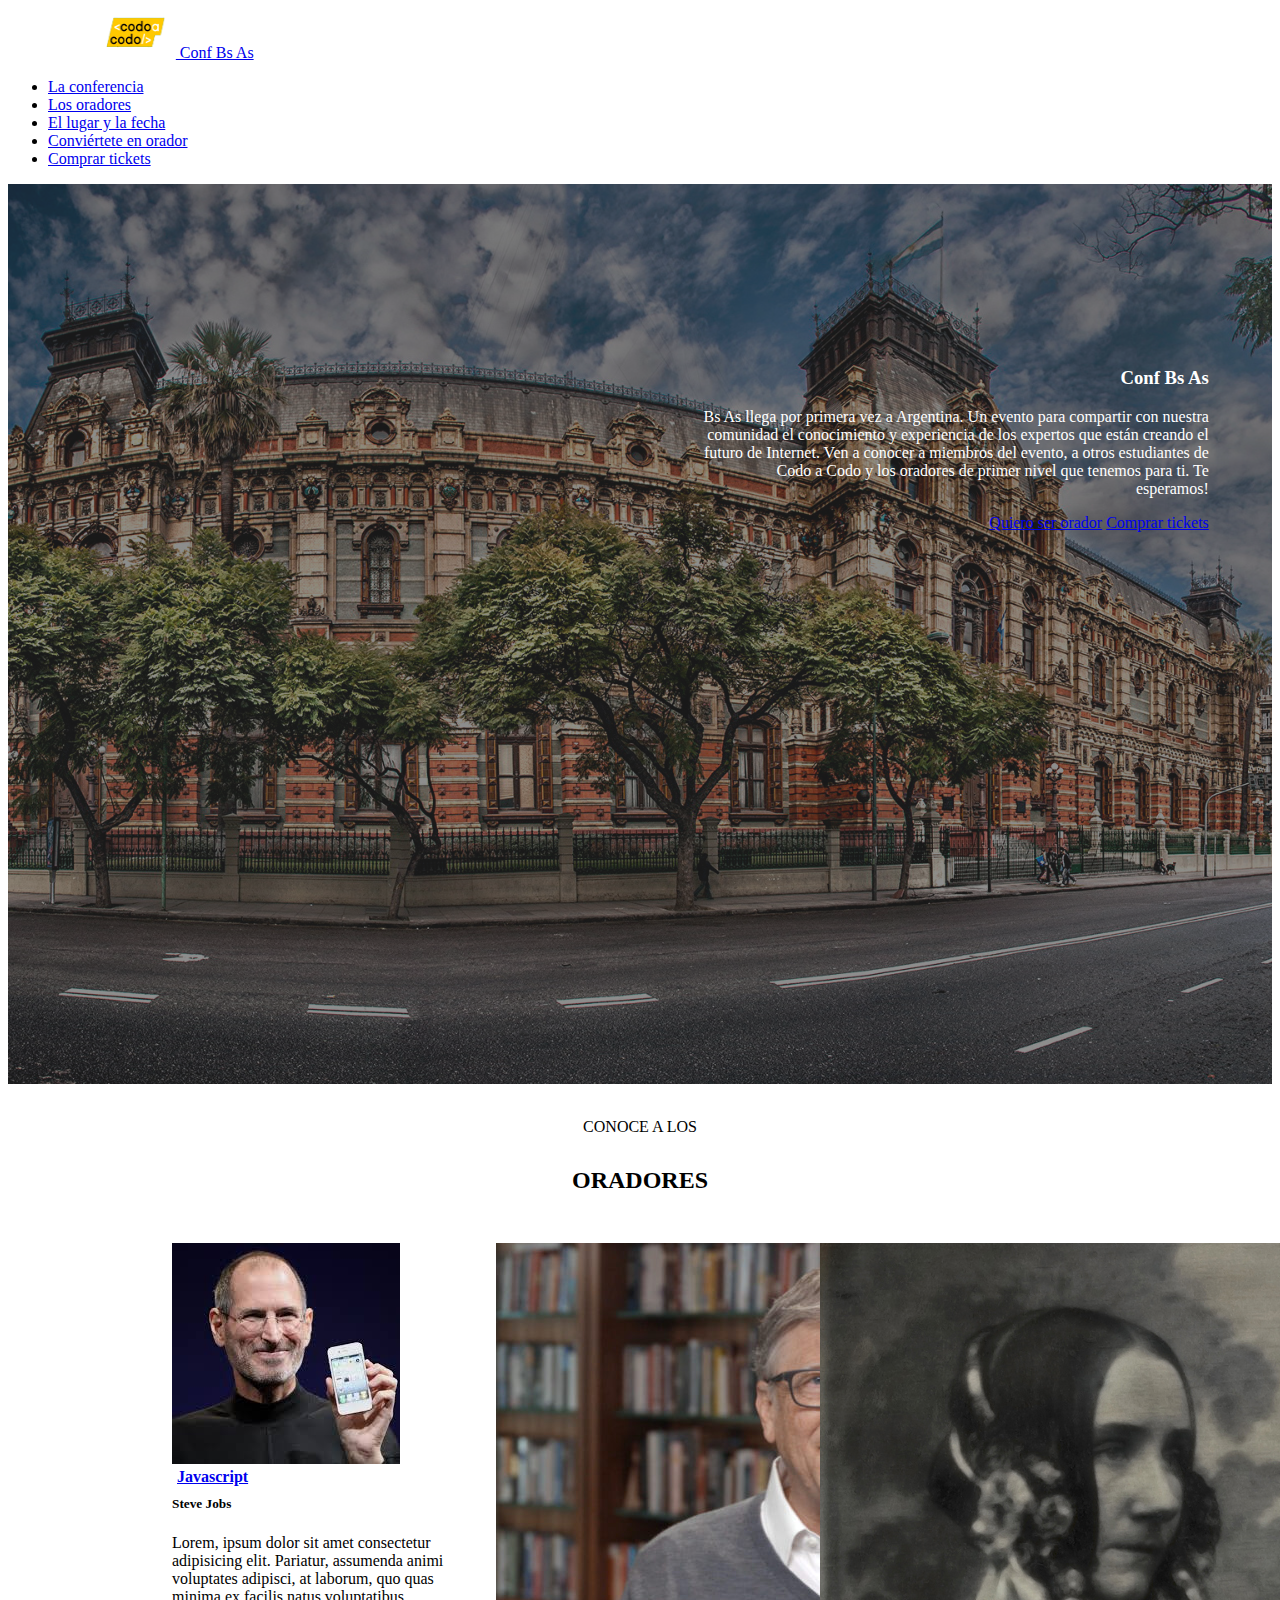
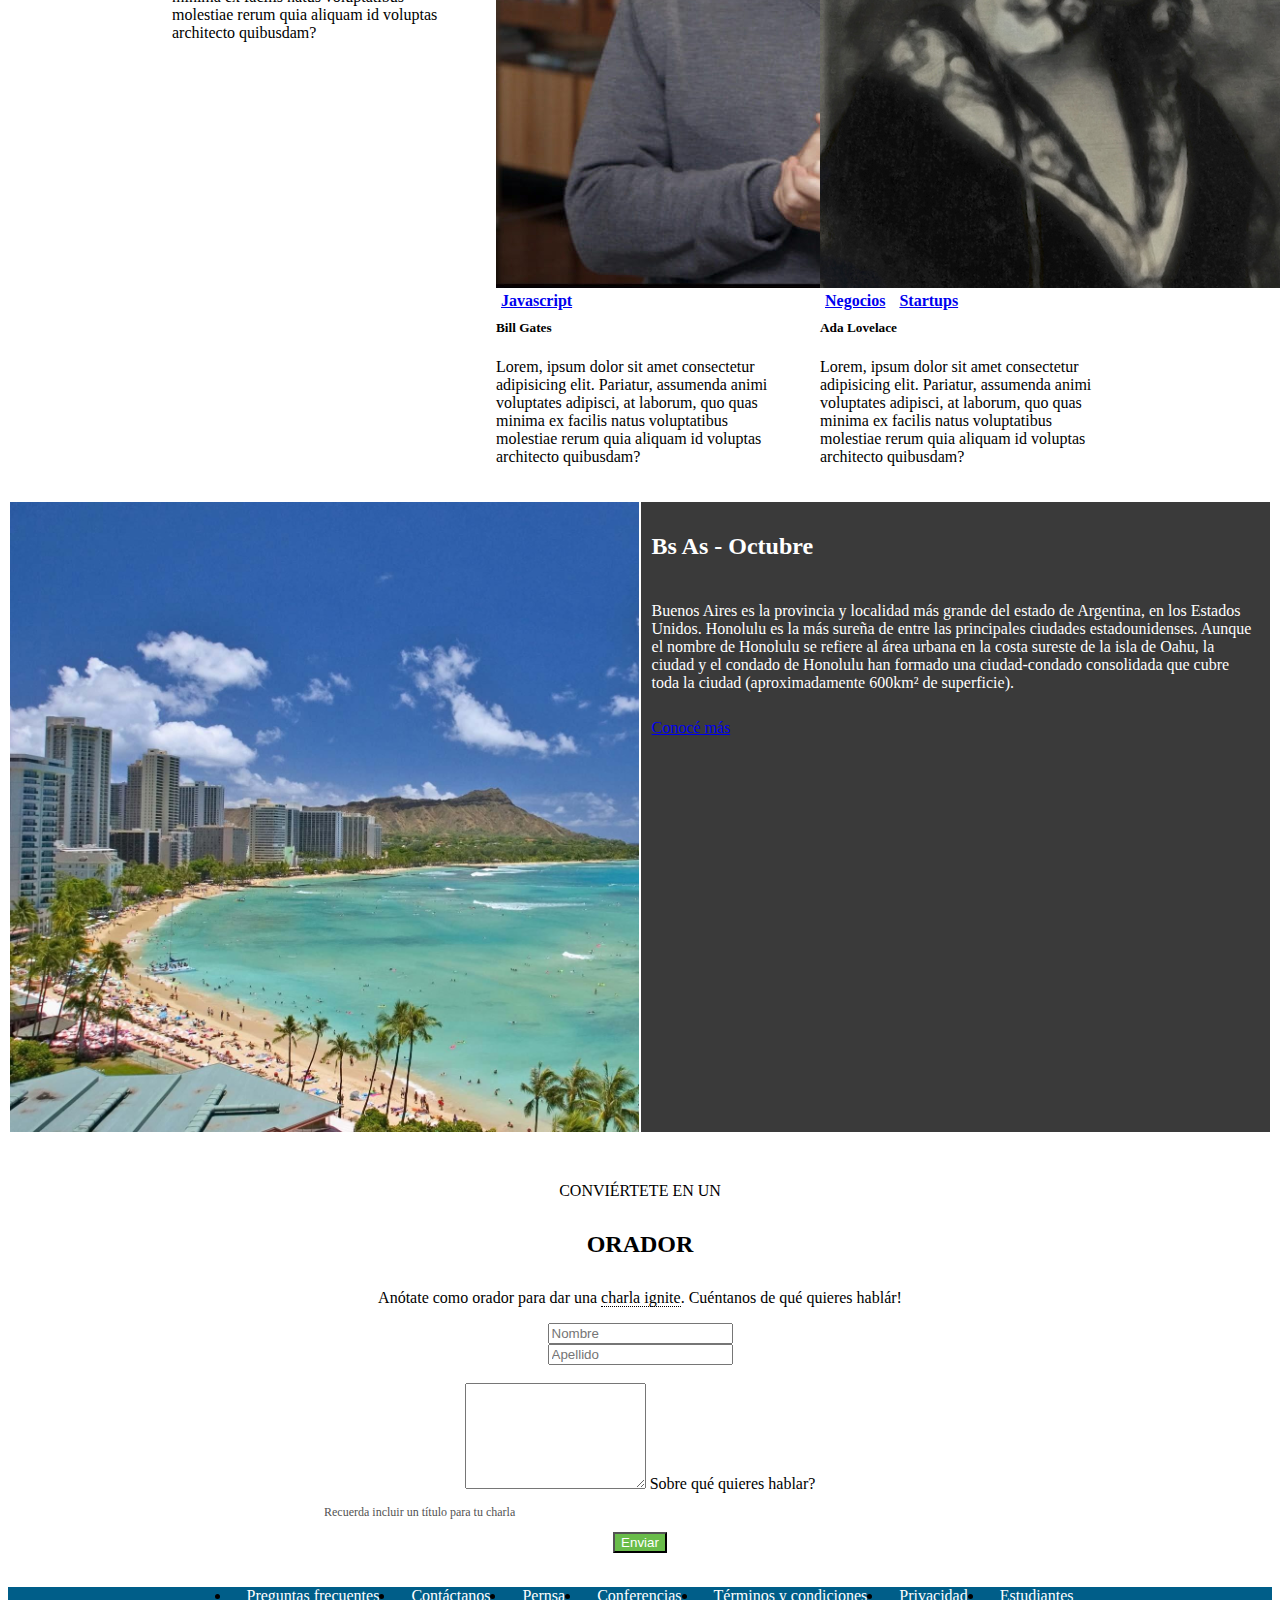
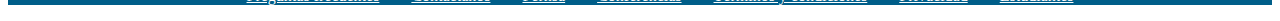
==== index.html @ 1fbea70e "Se agrega el proyecto" ====
<!DOCTYPE html>
<html lang="es">

<head>
    <meta charset="UTF-8">
    <meta http-equiv="X-UA-Compatible" content="IE=edge">
    <meta name="viewport" content="width=device-width, initial-scale=1.0">
    <title>Integrador Front</title>
    <link href="https://cdn.jsdelivr.net/npm/bootstrap@5.1.3/dist/css/bootstrap.min.css" rel="stylesheet"
        integrity="sha384-1BmE4kWBq78iYhFldvKuhfTAU6auU8tT94WrHftjDbrCEXSU1oBoqyl2QvZ6jIW3" crossorigin="anonymous">
    <script src="https://cdn.jsdelivr.net/npm/bootstrap@5.1.3/dist/js/bootstrap.bundle.min.js"
        integrity="sha384-ka7Sk0Gln4gmtz2MlQnikT1wXgYsOg+OMhuP+IlRH9sENBO0LRn5q+8nbTov4+1p"
        crossorigin="anonymous"></script>
    <link rel="stylesheet" href="./CSS/estilos.css">

</head>


<body>
    <div id="superior">
        <header>
            <nav class="navbar navbar-expand-sm bg-dark navbar-dark">
                <div class="a-izq">
                    <div class="container">
                        <a class="navbar-brand a-izq" href="index.html">
                            <img src="./Imagenes/codoacodo.png" alt="" width="80" height="50"
                                class="d-inline-block align-text-center">
                            Conf Bs As
                        </a>
                    </div>
                </div>
                <div class="a-der">
                    <ul class="navbar-nav">
                        <li class="nav-item">
                            <a class="nav-link active" href="#">La conferencia</a>
                        </li>
                        <li class="nav-item">
                            <a class="nav-link" href="#oradores">Los oradores</a>
                        </li>
                        <li class="nav-item">
                            <a class="nav-link" href="#texto-der">El lugar y la fecha</a>
                        </li>
                        <li class="nav-item">
                            <a class="nav-link" href="#conv-orador">Conviértete en orador</a>
                        </li>
                        <li class="nav-item">
                            <a class="nav-link text-success" href="#">Comprar tickets</a>
                        </li>
                    </ul>
                </div>
            </nav>
        </header>

        <div class="img-fondo">
            <div class="flota-der">
                <h3><b>Conf Bs As</b></h3>
                <p>Bs As llega por primera vez a Argentina. Un evento para compartir con
                    nuestra comunidad el conocimiento y experiencia de los expertos que
                    están creando el futuro de Internet. Ven a conocer a miembros del
                    evento, a otros estudiantes de Codo a Codo y los oradores de primer
                    nivel que tenemos para ti. Te esperamos!
                </p>
                <a href="#" type="button" class="btn btn-outline-light">Quiero ser orador</a>
                <a href="#" type="button" class="btn btn-success">Comprar tickets</a>
            </div>
        </div>
    </div>

    <br>

    <main>
        <div class="p_h2_centrado">
            <p id="oradores">CONOCE A LOS</p>
            <H2>ORADORES</H2>
        </div>

        <br>

        <div class="tarjetas">
            <div class="card" style="width: 18rem;">
                <img src="./Imagenes/steve.jpg" class="card-img-top" alt="...">
                <div class="card-body">
                    <a href="#" class="btn btn-warning"><b>Javascript</b></a>
                    <a href="#" class="btn btn-info"><b>React</b></a>
                    <h5 class="card-title">Steve Jobs</h5>
                    <p class="card-text">Lorem, ipsum dolor sit amet consectetur adipisicing elit. Pariatur, assumenda
                        animi
                        voluptates adipisci, at laborum, quo quas minima ex facilis natus voluptatibus molestiae rerum
                        quia
                        aliquam id voluptas architecto quibusdam?</p>
                </div>
            </div>
            <div class="card" style="width: 18rem;">
                <img src="./Imagenes/bill.jpg" class="card-img-top" alt="...">
                <div class="card-body">
                    <a href="#" class="btn btn-warning"><b>Javascript</b></a>
                    <a href="#" class="btn btn-info"><b>React</b></a>
                    <h5 class="card-title">Bill Gates</h5>
                    <p class="card-text">Lorem, ipsum dolor sit amet consectetur adipisicing elit. Pariatur, assumenda
                        animi
                        voluptates adipisci, at laborum, quo quas minima ex facilis natus voluptatibus molestiae rerum
                        quia
                        aliquam id voluptas architecto quibusdam?</p>
                </div>
            </div>
            <div class="card" style="width: 18rem;">
                <img src="./Imagenes/ada.jpeg" class="card-img-top" alt="...">
                <div class="card-body">
                    <a href="#" class="btn btn-secondary"><b>Negocios</b></a>
                    <a href="#" class="btn btn-danger"><b>Startups</b></a>
                    <h5 class="card-title">Ada Lovelace</h5>
                    <p class="card-text">Lorem, ipsum dolor sit amet consectetur adipisicing elit. Pariatur, assumenda
                        animi
                        voluptates adipisci, at laborum, quo quas minima ex facilis natus voluptatibus molestiae rerum
                        quia
                        aliquam id voluptas architecto quibusdam?</p>
                </div>
            </div>
        </div>
        <br>
        <div class="contenedor_divs">

            <div class="img_playa"></div>

            <div id="texto-der">
                <h2><b>Bs As - Octubre</b></h2>
                <p>Buenos Aires es la provincia y localidad más grande del estado de Argentina, en los Estados Unidos.
                    Honolulu es la más sureña de entre las principales ciudades estadounidenses. Aunque el nombre de
                    Honolulu se refiere al área
                    urbana en la costa sureste de la isla de Oahu, la ciudad y el condado de Honolulu han formado una
                    ciudad-condado
                    consolidada que cubre toda la ciudad (aproximadamente 600km² de superficie).
                </p>
                <a href="#" type="button" class="btn btn-outline-light">Conocé más</a>
            </div>
        </div>
        <br><br>

        <div id="conv-orador">
            <div class="p_h2_centrado">
                <p>CONVIÉRTETE EN UN</p>
                <H2>ORADOR</H2>
                <p>Anótate como orador para dar una <u>charla ignite</u>. Cuéntanos de qué quieres hablár!</p>
            </div>

            <form>
                <div class="row">
                    <div class="col">
                        <input type="text" class="form-control" placeholder="Nombre">
                    </div>
                    <div class="col">
                        <input type="text" class="form-control" placeholder="Apellido">
                    </div>
                </div>
                <br>
                <div class="form-floating">
                    <textarea class="form-control" placeholder="" id="floatingTextarea2"
                        style="height: 100px"></textarea>
                    <label for="floatingTextarea2">Sobre qué quieres hablar?</label>
                </div>
            </form>
            <p class="p_alineado-izq">Recuerda incluir un título para tu charla</p>
            <div class="d-grid">
                <button type="button" class="btn lgreen btn-block">Enviar</button>
            </div>
        </div>

        <br>

        <footer>
            <ul class="nav bg-footer">
                <li class="nav-item">
                    <a class="nav-link c-fff" href="#">Preguntas frecuentes</a>
                </li>
                <li class="nav-item">
                    <a class="nav-link c-fff" href="#">Contáctanos</a>
                </li>
                <li class="nav-item">
                    <a class="nav-link c-fff" href="#">Pernsa</a>
                </li>
                <li class="nav-item">
                    <a class="nav-link c-fff" href="#">Conferencias</a>
                </li>
                <li class="nav-item">
                    <a class="nav-link c-fff" href="#">Términos y condiciones</a>
                </li>
                <li class="nav-item">
                    <a class="nav-link c-fff" href="#">Privacidad</a>
                </li>
                <li class="nav-item">
                    <a class="nav-link c-fff" href="#">Estudiantes</a>
                </li>
            </ul>
        </footer>
    </main>
</body>

</html>
---- CSS/estilos.css ----
.img-fondo {
    background-image: url(../Imagenes/ba1.jpg);
    background-color: rgb(79, 79, 79);
    background-blend-mode: soft-light;
    background-size: cover;
    background-repeat: no-repeat;
    height: 100vh;
}

.a-izq {
    width: 39%;
    margin-left: 5%;
}

.flota-der {
    width: 40%;
    height: 300px;
    margin-top: 13%;
    margin-right: 5%;
    color: white;
    float: right;
    text-align: right;
}

.p_h2_centrado {
    text-align: center;
}

.tarjetas {
    display: flex;
    justify-content: center;
}

.card {
    margin: 0 18px
}

.card-body a {
    display: inline;
    padding: 0px 5px;
}

.card-title {
    margin-top: 10px;
}

.btn-info {
    color: #fff;
}

.contenedor_divs {
    width: 100%;
    height: 70vh;
    position: relative;
}

.img_playa {
    position: absolute;
    background-image: url(../Imagenes/honolulu.jpg);
    background-blend-mode: soft-light;
    background-size: cover;
    background-repeat: no-repeat;
    height: 100%;
    width: 49.8%;
    margin: 2px;
}

#texto-der{
background: rgb(58, 58, 58);
float: right;
width: 49.8%;
height: 100%;
margin: 2px;
color: #fff;
}

#texto-der p, h2{
padding: 11px;
}

#texto-der a{
margin-left:11px ;
}

#conv-orador{
    text-align: center;
    width: 50%;
    margin-left: 25%;
}

u{
    border-bottom: 1px dotted #000;
    text-decoration: none;
}

.p_alineado-izq{
    text-align: left;
    text-decoration: dashed;
    font-size: 12px;
    opacity: .7;
}

.lgreen{
    background-color: rgb(105, 188, 74);
    color: #fff;
}

.c-fff{
    color: #fff;
    margin: 1rem;
    width: 7rem;
    
}

.bg-footer{
    display: flex;
    background-color: rgb(0, 94, 137);
    justify-content:center;
    align-items: center;
}
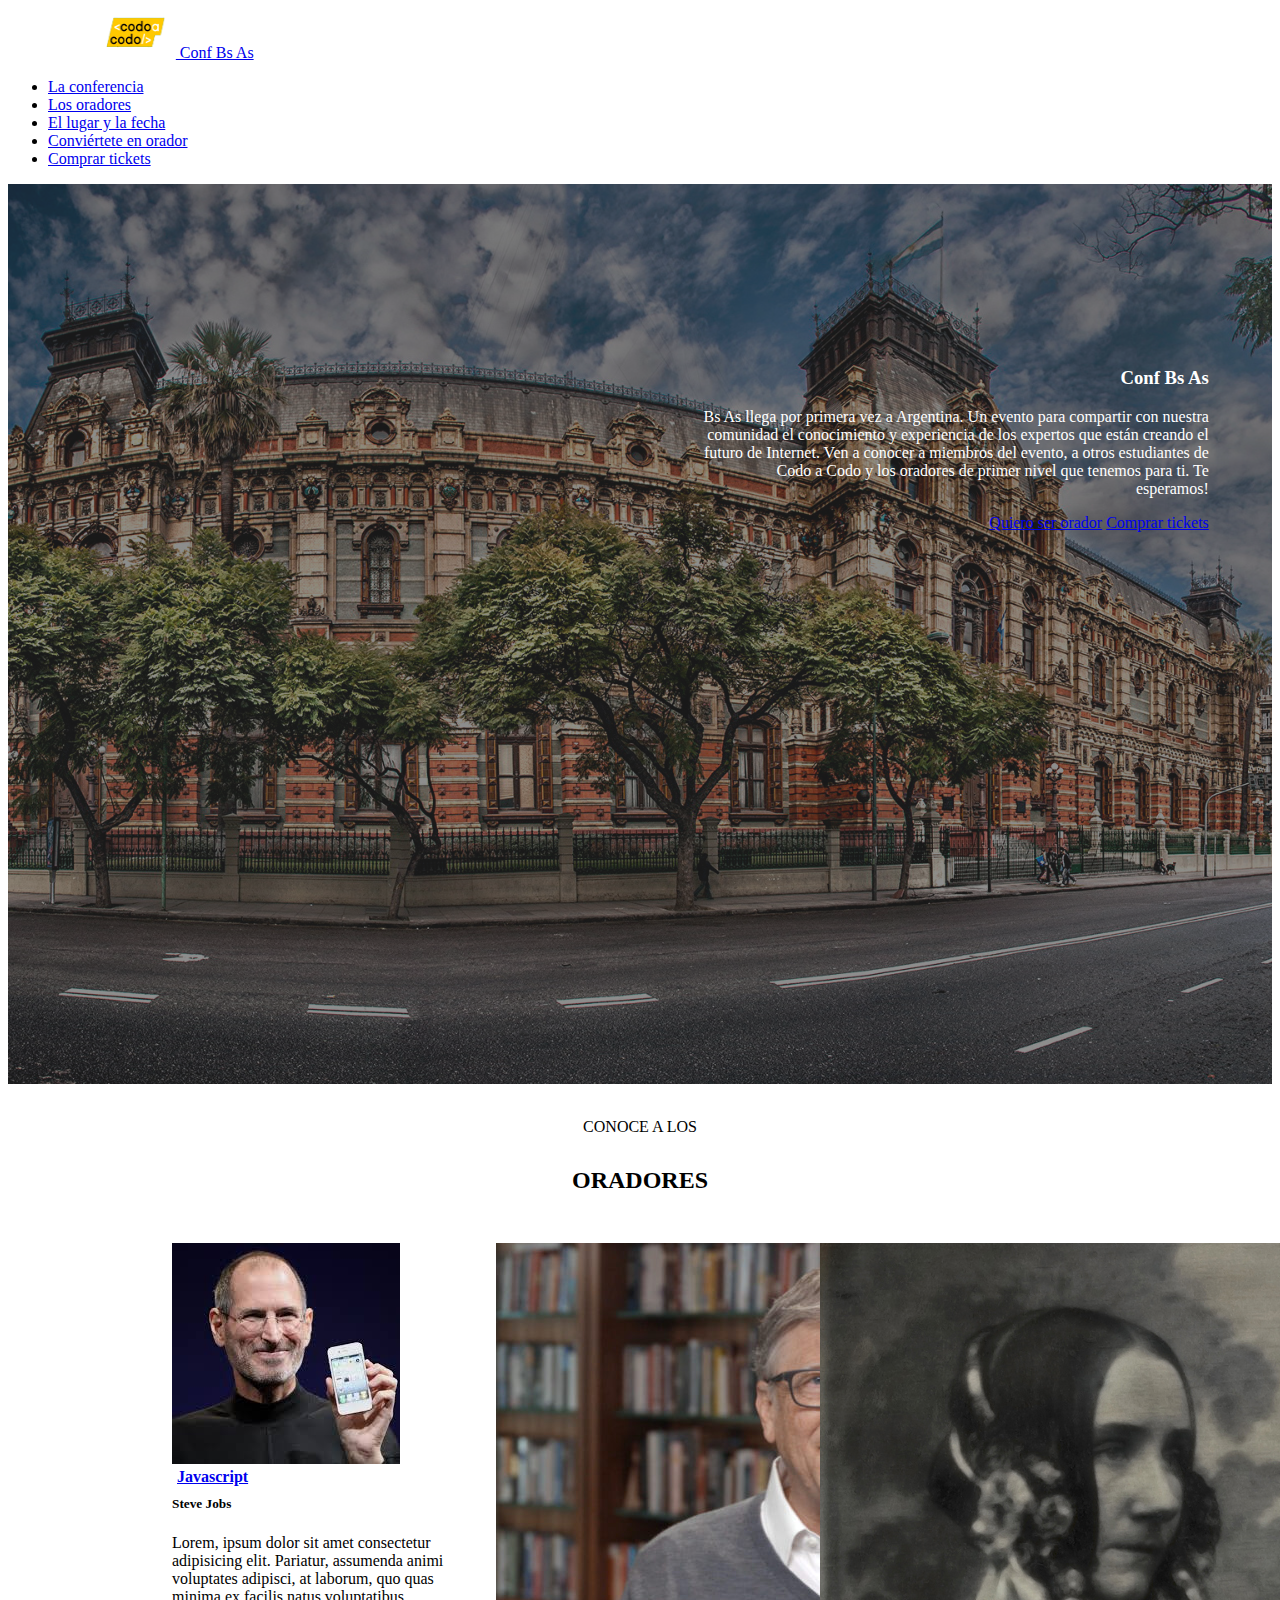
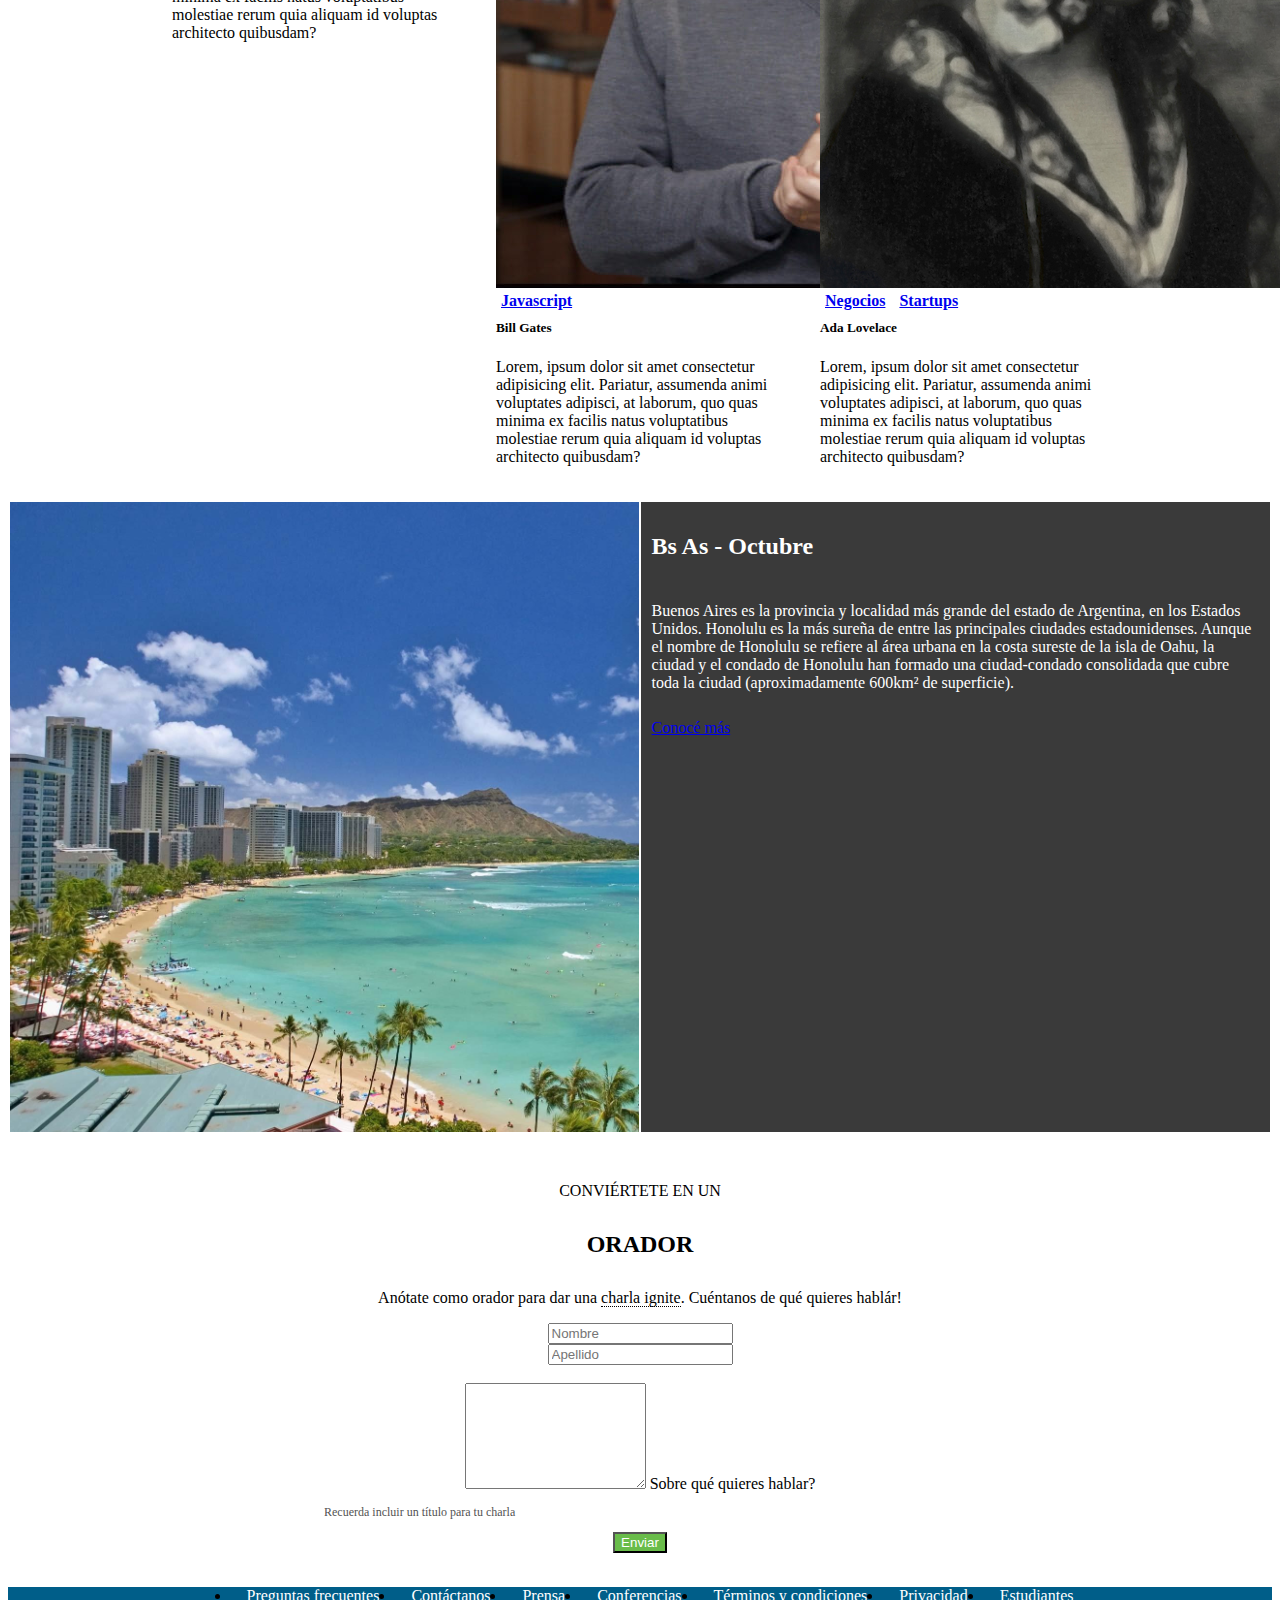
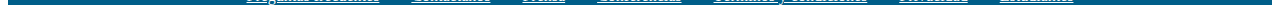
==== commit 5a8fd9ea: "Update" ====
--- a/index.html
+++ b/index.html
@@ -60,7 +60,7 @@
                     evento, a otros estudiantes de Codo a Codo y los oradores de primer
                     nivel que tenemos para ti. Te esperamos!
                 </p>
-                <a href="#" type="button" class="btn btn-outline-light">Quiero ser orador</a>
+                <a href="#conv-orador" type="button" class="btn btn-outline-light">Quiero ser orador</a>
                 <a href="#" type="button" class="btn btn-success">Comprar tickets</a>
             </div>
         </div>
@@ -176,7 +176,7 @@
                     <a class="nav-link c-fff" href="#">Contáctanos</a>
                 </li>
                 <li class="nav-item">
-                    <a class="nav-link c-fff" href="#">Pernsa</a>
+                    <a class="nav-link c-fff" href="#">Prensa</a>
                 </li>
                 <li class="nav-item">
                     <a class="nav-link c-fff" href="#">Conferencias</a>
